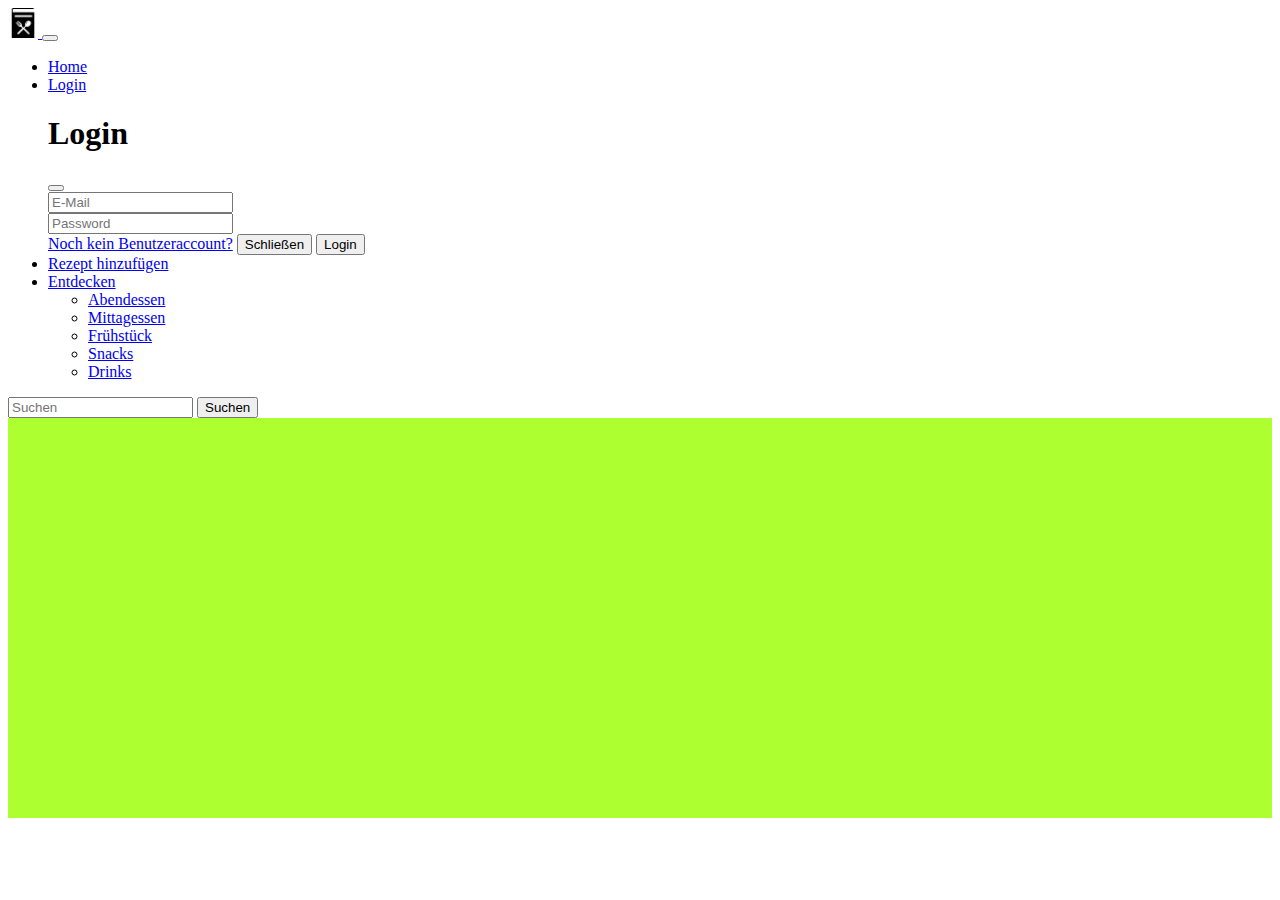
==== Gericht.html @ 65383ef4 "Upload" ====
<!DOCTYPE html>
<html lang="en">
<head>
    <meta charset="UTF-8">    
    <meta name="viewport" content="width=device-width, initial-scale=1">
    <meta http-equiv="X-UA-Compatible" content="IE=edge">
    <meta name="viewport" content="width=device-width, initial-scale=1.0">
    <link rel="stylesheet" href="gericht.css">
    <link href="https://cdn.jsdelivr.net/npm/bootstrap@5.3.0-alpha1/dist/css/bootstrap.min.css" rel="stylesheet" 
      integrity="sha384-GLhlTQ8iRABdZLl6O3oVMWSktQOp6b7In1Zl3/Jr59b6EGGoI1aFkw7cmDA6j6gD" crossorigin="anonymous">
      <title>Mhhhhm lecker!</title>
    </head>


<body>
    <nav class="navbar navbar-expand-lg bg-success">
    <div class="container-fluid">
        <a class="navbar-brand" href="index.html">
        <img src="logo2.png" alt="Bootstrap" width="30" height="30">
        </a>
        <button class="navbar-toggler" type="button" data-bs-toggle="collapse" data-bs-target="#navbarSupportedContent" aria-controls="navbarSupportedContent" aria-expanded="false" aria-label="Toggle navigation">
        <span class="navbar-toggler-icon"></span>
        </button>
        <div class="collapse navbar-collapse" id="navbarSupportedContent">
        <ul class="navbar-nav me-auto mb-2 mb-lg-0">
            <li class="nav-item">
            <a class="nav-link active" aria-current="page" href="index.html">Home</a>
            </li>
            <li class="nav-item">
            <a class="nav-link" data-bs-toggle="modal" data-bs-target="#exampleModal" href="#">Login</a>
            <!-- Modal -->
            <div class="modal fade" id="exampleModal" tabindex="-1" aria-labelledby="exampleModalLabel" aria-hidden="true">
                <div class="modal-dialog">
                <div class="modal-content">
                    <div class="modal-header">
                    <h1 class="modal-title fs-5" id="exampleModalLabel">Login</h1>
                    <button type="button" class="btn-close" data-bs-dismiss="modal" aria-label="Close"></button>
                    </div>
                    <div class="modal-body">
                    <input type="text" placeholder="E-Mail"> </input>
                    <br>
                    <input type="password" placeholder="Password"> </input>
                    </div>
                    <div class="modal-footer">
                    <a href="signUp.php" align="left">Noch kein Benutzeraccount?</a>
                    <button type="button" class="btn btn-secondary" data-bs-dismiss="modal">Schließen</button>
                    <button type="button" class="btn btn-success">Login</button>
                    </div>
                </div>
                </div>
            </div>
            </li>
            <li class="nav-item">
            <a class="nav-link active" aria-current="page" href="addRecipe.html">Rezept hinzufügen</a>
            </li>
            <li class="nav-item dropdown">
            <a class="nav-link dropdown-toggle" href="#" role="button" data-bs-toggle="dropdown" aria-expanded="false">
                Entdecken
            </a>
            <ul class="dropdown-menu">
                <li><a class="dropdown-item" href="#">Abendessen</a></li>
                <li><a class="dropdown-item" href="#">Mittagessen</a></li>
                <li><a class="dropdown-item" href="#">Frühstück</a></li>
                <li><a class="dropdown-item" href="#">Snacks</a></li>
                <li><a class="dropdown-item" href="#">Drinks</a></li>
            </ul>
            </li>
        </ul>
        <form class="d-flex" role="search">
            <input class="form-control me-2" type="search" placeholder="Suchen" aria-label="Search">
            <button type="button" class="btn btn-success">Suchen</button>
        </form>
        </div>
    </div>
    </nav>

    <div id="pic">

        <!-- <div id="carouselExampleIndicators" class="carousel slide">
            <div class="carousel-indicators">
              <button type="button" data-bs-target="#carouselExampleIndicators" data-bs-slide-to="0" class="active" aria-current="true" aria-label="Slide 1"></button>
              <button type="button" data-bs-target="#carouselExampleIndicators" data-bs-slide-to="1" aria-label="Slide 2"></button>
              <button type="button" data-bs-target="#carouselExampleIndicators" data-bs-slide-to="2" aria-label="Slide 3"></button>
            </div>
            <div class="carousel-inner">
              <div class="carousel-item active">
                <img src="essen1.jpg" class="d-block w-100" alt="...">
              </div>
              <div class="carousel-item">
                <img src="essen2.jpg" class="d-block w-100" alt="...">
              </div>
              <div class="carousel-item">
                <img src="essen4.jpg" class="d-block w-100" alt="...">
              </div>
            </div>
            <button class="carousel-control-prev" type="button" data-bs-target="#carouselExampleIndicators" data-bs-slide="prev">
              <span class="carousel-control-prev-icon" aria-hidden="true"></span>
              <span class="visually-hidden">Previous</span>
            </button>
            <button class="carousel-control-next" type="button" data-bs-target="#carouselExampleIndicators" data-bs-slide="next">
              <span class="carousel-control-next-icon" aria-hidden="true"></span>
              <span class="visually-hidden">Next</span>
            </button>
          </div> -->

    </div>






    <script src="https://cdn.jsdelivr.net/npm/bootstrap@5.3.0-alpha1/dist/js/bootstrap.bundle.min.js" 
    integrity="sha384-w76AqPfDkMBDXo30jS1Sgez6pr3x5MlQ1ZAGC+nuZB+EYdgRZgiwxhTBTkF7CXvN" 
    crossorigin="anonymous"></script>


</body>
</html>
---- gericht.css ----
#pic
{
    background-color: greenyellow;
    height: 400px;
}
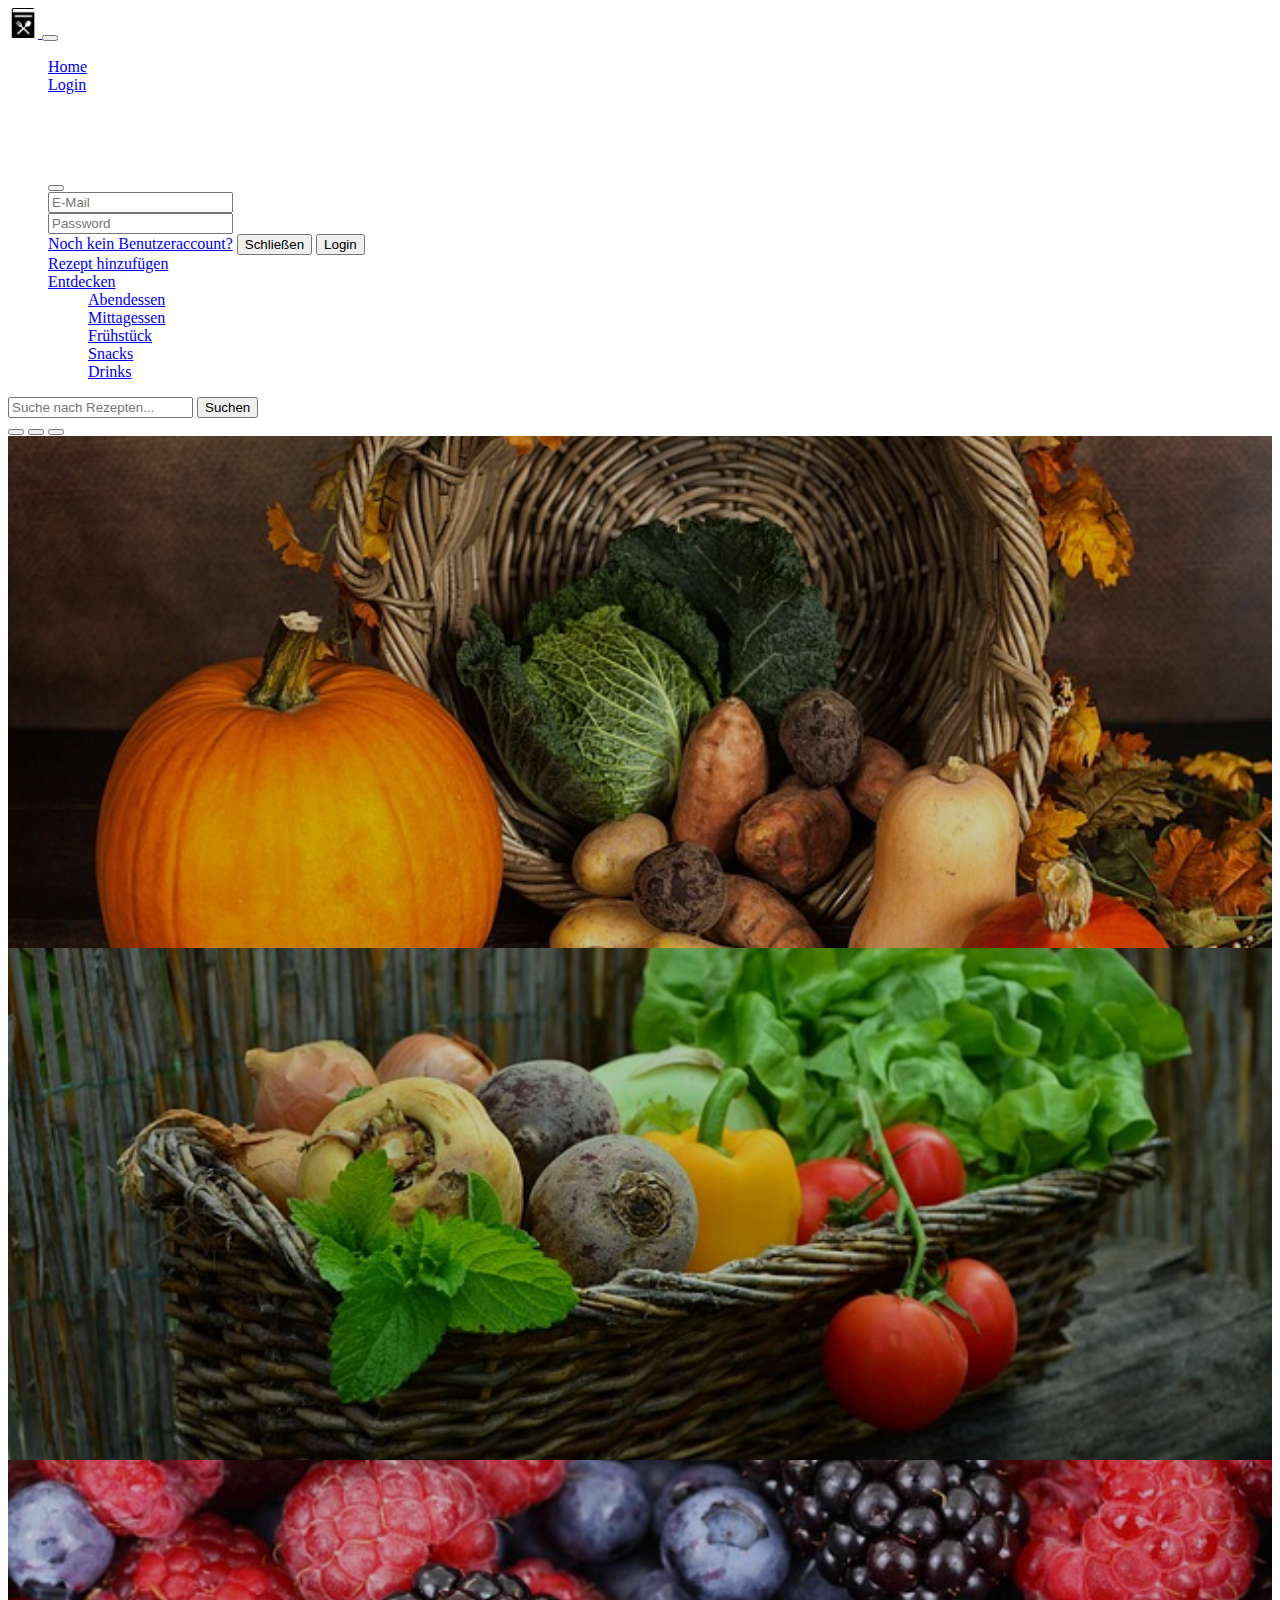
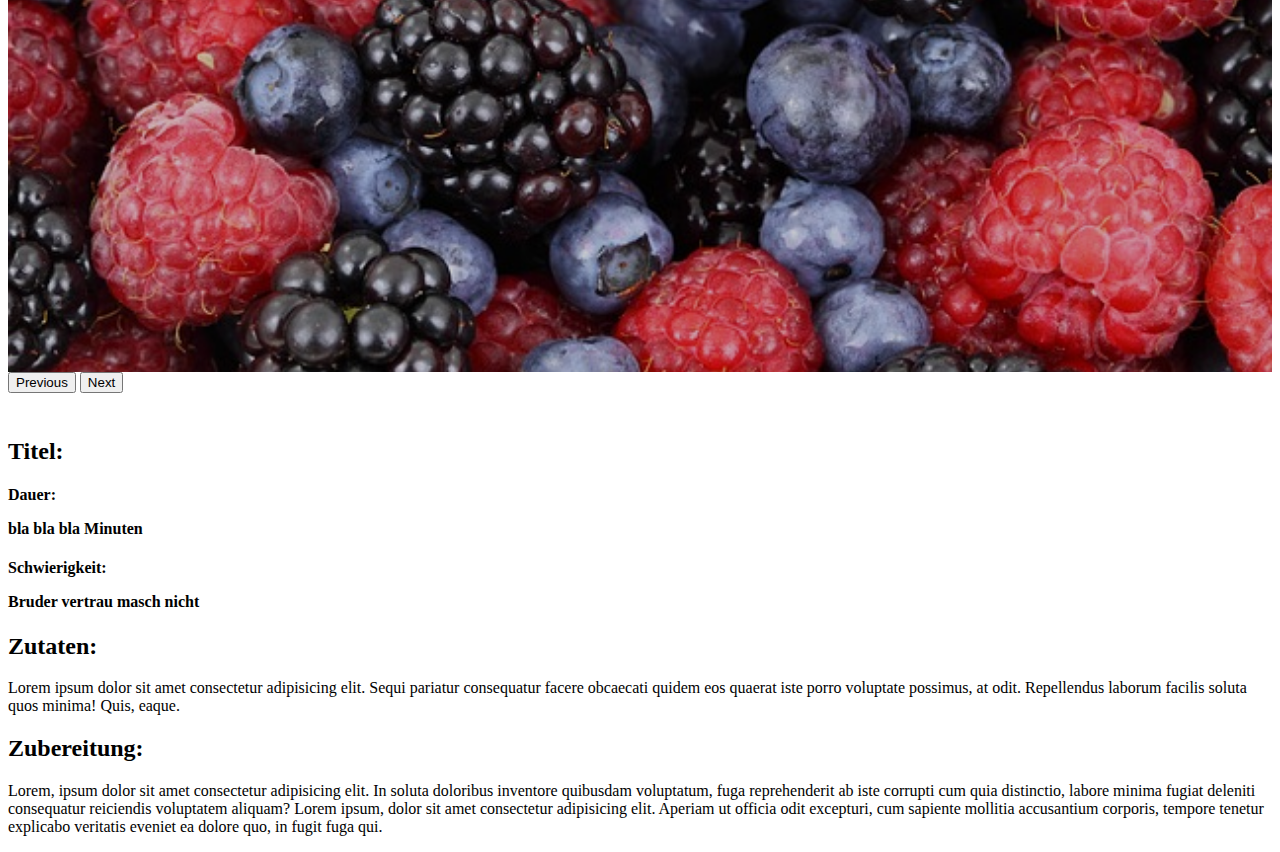
==== commit e664ae38: "neue funktion" ====
--- a/Gericht.html
+++ b/Gericht.html
@@ -1,119 +1,170 @@
-<!DOCTYPE html>
+<!doctype html>
 <html lang="en">
 <head>
-    <meta charset="UTF-8">    
-    <meta name="viewport" content="width=device-width, initial-scale=1">
-    <meta http-equiv="X-UA-Compatible" content="IE=edge">
-    <meta name="viewport" content="width=device-width, initial-scale=1.0">
-    <link rel="stylesheet" href="gericht.css">
-    <link href="https://cdn.jsdelivr.net/npm/bootstrap@5.3.0-alpha1/dist/css/bootstrap.min.css" rel="stylesheet" 
-      integrity="sha384-GLhlTQ8iRABdZLl6O3oVMWSktQOp6b7In1Zl3/Jr59b6EGGoI1aFkw7cmDA6j6gD" crossorigin="anonymous">
-      <title>Mhhhhm lecker!</title>
-    </head>
+  <!-- Required meta tags -->
+  <meta charset="utf-8">
+  <meta name="viewport" content="width=device-width, initial-scale=1">
 
+  <!-- Bootstrap CSS -->
+  <link href="https://cdn.jsdelivr.net/npm/bootstrap@5.0.2/dist/css/bootstrap.min.css" rel="stylesheet" 
+  integrity="sha384-EVSTQN3/azprG1Anm3QDgpJLIm9Nao0Yz1ztcQTwFspd3yD65VohhpuuCOmLASjC" crossorigin="anonymous">
+  <script src="https://code.jquery.com/jquery-3.6.0.min.js" crossorigin="anonymous"></script>
+  <script src="main.js"></script>
+  <link rel="stylesheet" href="gericht.css">
 
+  <title>Mmmmhm lecker!</title>
+</head>
 <body>
-    <nav class="navbar navbar-expand-lg bg-success">
+  <nav class="navbar navbar-expand-lg bg-success">
     <div class="container-fluid">
-        <a class="navbar-brand" href="index.html">
+      <a class="navbar-brand" href="index.html">
         <img src="logo2.png" alt="Bootstrap" width="30" height="30">
-        </a>
-        <button class="navbar-toggler" type="button" data-bs-toggle="collapse" data-bs-target="#navbarSupportedContent" aria-controls="navbarSupportedContent" aria-expanded="false" aria-label="Toggle navigation">
+      </a>
+      <button class="navbar-toggler" type="button" data-bs-toggle="collapse" data-bs-target="#navbarSupportedContent"
+        aria-controls="navbarSupportedContent" aria-expanded="false" aria-label="Toggle navigation">
         <span class="navbar-toggler-icon"></span>
-        </button>
-        <div class="collapse navbar-collapse" id="navbarSupportedContent">
+      </button>
+      <div class="collapse navbar-collapse" id="navbarSupportedContent">
         <ul class="navbar-nav me-auto mb-2 mb-lg-0">
-            <li class="nav-item">
+          <li class="nav-item">
             <a class="nav-link active" aria-current="page" href="index.html">Home</a>
-            </li>
-            <li class="nav-item">
+          </li>
+          <li class="nav-item">
             <a class="nav-link" data-bs-toggle="modal" data-bs-target="#exampleModal" href="#">Login</a>
+            <a class="nav-link" id="logoutButton" onclick="logoutUser();" href="#" style="display:none;">Logout</a>
             <!-- Modal -->
-            <div class="modal fade" id="exampleModal" tabindex="-1" aria-labelledby="exampleModalLabel" aria-hidden="true">
-                <div class="modal-dialog">
-                <div class="modal-content">
-                    <div class="modal-header">
+            <div class="modal fade" id="exampleModal" tabindex="-1" aria-labelledby="exampleModalLabel"
+              aria-hidden="true">
+              <div class="modal-dialog">
+                <form class="modal-content" method="post" action="login.php">
+                  <div class="modal-header">
                     <h1 class="modal-title fs-5" id="exampleModalLabel">Login</h1>
                     <button type="button" class="btn-close" data-bs-dismiss="modal" aria-label="Close"></button>
-                    </div>
-                    <div class="modal-body">
-                    <input type="text" placeholder="E-Mail"> </input>
+                  </div>
+                  <div class="modal-body">
+                    <input type="text" id="login-email" placeholder="E-Mail"> </input>
                     <br>
-                    <input type="password" placeholder="Password"> </input>
-                    </div>
-                    <div class="modal-footer">
-                    <a href="signUp.php" align="left">Noch kein Benutzeraccount?</a>
+                    <input type="password" id="login-password" placeholder="Password"> </input>
+                  </div>
+                  <div class="modal-footer">
+                    <a href="signUp.php">Noch kein Benutzeraccount?</a>
                     <button type="button" class="btn btn-secondary" data-bs-dismiss="modal">Schließen</button>
-                    <button type="button" class="btn btn-success">Login</button>
-                    </div>
-                </div>
-                </div>
+                    <button type="button" id="login-button" class="btn btn-success">Login</button>
+                  </div>
+                </form>
+              </div>
             </div>
-            </li>
-            <li class="nav-item">
-            <a class="nav-link active" aria-current="page" href="addRecipe.html">Rezept hinzufügen</a>
-            </li>
-            <li class="nav-item dropdown">
+          </li>
+          <li class="nav-item">
+            <a class="nav-link active" aria-current="page" href="addRecipe.php" id="addRecipeLink">Rezept hinzufügen</a>
+          </li>
+          <li class="nav-item dropdown">
             <a class="nav-link dropdown-toggle" href="#" role="button" data-bs-toggle="dropdown" aria-expanded="false">
-                Entdecken
+              Entdecken
             </a>
             <ul class="dropdown-menu">
-                <li><a class="dropdown-item" href="#">Abendessen</a></li>
-                <li><a class="dropdown-item" href="#">Mittagessen</a></li>
-                <li><a class="dropdown-item" href="#">Frühstück</a></li>
-                <li><a class="dropdown-item" href="#">Snacks</a></li>
-                <li><a class="dropdown-item" href="#">Drinks</a></li>
+              <li><a class="dropdown-item" href="#">Abendessen</a></li>
+              <li><a class="dropdown-item" href="#">Mittagessen</a></li>
+              <li><a class="dropdown-item" href="#">Frühstück</a></li>
+              <li><a class="dropdown-item" href="#">Snacks</a></li>
+              <li><a class="dropdown-item" href="#">Drinks</a></li>
             </ul>
-            </li>
+          </li>
         </ul>
         <form class="d-flex" role="search">
-            <input class="form-control me-2" type="search" placeholder="Suchen" aria-label="Search">
-            <button type="button" class="btn btn-success">Suchen</button>
+          <input type="text" class="form-control" id="searchBar" oninput="searchRecipes()"
+            placeholder="Suche nach Rezepten...">
+          <button type="button" class="btn btn-success">Suchen</button>
         </form>
+      </div>
+    </div>
+  </nav>
+  <div id="myCarousel" class="carousel slide" data-bs-ride="carousel">
+    <div class="carousel-indicators">
+      <button type="button" data-bs-target="#myCarousel" data-bs-slide-to="0" class="active" aria-current="true" aria-label="Slide 1"></button>
+      <button type="button" data-bs-target="#myCarousel" data-bs-slide-to="1" aria-label="Slide 2"></button>
+      <button type="button" data-bs-target="#myCarousel" data-bs-slide-to="2" aria-label="Slide 3"></button>
+    </div>
+    <div class="carousel-inner">
+      <div class="carousel-item active">
+        <div class="overlay-image" style="background-image:url(./essen1.jpg);"></div>
+        <div class="container" id="conti">
+          <div class="carousel-caption text-start">
+            <!-- <h1 style="text-shadow: 0px 0px 20px #000000;">Example headline.</h1>
+            <p style="text-shadow: 0px 0px 20px #000000;">Some representative placeholder content for the first slide of the carousel.</p> -->
+          </div>
         </div>
+      </div>
+      <div class="carousel-item">
+        <div class="overlay-image" style="background-image:url(./essen2.jpg);"></div>
+        <div class="container" id="conti">
+          <div class="carousel-caption">
+            <!-- <h1 style="text-shadow: 0px 0px 20px #000000;">Another example headline.</h1>
+            <p style="text-shadow: 0px 0px 20px #000000;">Some representative placeholder content for the second slide of the carousel.</p> -->
+          </div>
+        </div>
+      </div>
+      <div class="carousel-item">
+        <div class="overlay-image" style="background-image:url(./essen3.jpg);"></div>
+        <div class="container" id="conti">
+          <div class="carousel-caption text-end">
+            <!-- <h1 style="text-shadow: 0px 0px 20px #000000;">One more for good measure.</h1>
+            <p style="text-shadow: 0px 0px 20px #000000;">Some representative placeholder content for the third slide of this carousel.</p> -->
+          </div>
+        </div>
+      </div>
     </div>
-    </nav>
+    <button class="carousel-control-prev" type="button" data-bs-target="#myCarousel" data-bs-slide="prev">
+      <span class="carousel-control-prev-icon" aria-hidden="true"></span>
+      <span class="visually-hidden">Previous</span>
+    </button>
+    <button class="carousel-control-next" type="button" data-bs-target="#myCarousel" data-bs-slide="next">
+      <span class="carousel-control-next-icon" aria-hidden="true"></span>
+      <span class="visually-hidden">Next</span>
+    </button>
+  </div>
 
-    <div id="pic">
+  <div class="container text-left" id="grid1">
+    <div class="row">
+      <div class="col">
+        <h2>Titel: </h2>
+        <p>
 
-        <!-- <div id="carouselExampleIndicators" class="carousel slide">
-            <div class="carousel-indicators">
-              <button type="button" data-bs-target="#carouselExampleIndicators" data-bs-slide-to="0" class="active" aria-current="true" aria-label="Slide 1"></button>
-              <button type="button" data-bs-target="#carouselExampleIndicators" data-bs-slide-to="1" aria-label="Slide 2"></button>
-              <button type="button" data-bs-target="#carouselExampleIndicators" data-bs-slide-to="2" aria-label="Slide 3"></button>
-            </div>
-            <div class="carousel-inner">
-              <div class="carousel-item active">
-                <img src="essen1.jpg" class="d-block w-100" alt="...">
-              </div>
-              <div class="carousel-item">
-                <img src="essen2.jpg" class="d-block w-100" alt="...">
-              </div>
-              <div class="carousel-item">
-                <img src="essen4.jpg" class="d-block w-100" alt="...">
-              </div>
-            </div>
-            <button class="carousel-control-prev" type="button" data-bs-target="#carouselExampleIndicators" data-bs-slide="prev">
-              <span class="carousel-control-prev-icon" aria-hidden="true"></span>
-              <span class="visually-hidden">Previous</span>
-            </button>
-            <button class="carousel-control-next" type="button" data-bs-target="#carouselExampleIndicators" data-bs-slide="next">
-              <span class="carousel-control-next-icon" aria-hidden="true"></span>
-              <span class="visually-hidden">Next</span>
-            </button>
-          </div> -->
-
+        </p>
+        <h4>Dauer: <p>bla bla bla Minuten</p></h4>
+        <h4>Schwierigkeit: <p>Bruder vertrau masch nicht</p></h4>
+      </div>
+      <div class="col">
+        <h2>Zutaten:</h2>
+        <p>
+          Lorem ipsum dolor sit amet consectetur adipisicing elit. Sequi pariatur consequatur facere obcaecati quidem eos quaerat iste porro voluptate possimus, at odit. Repellendus laborum facilis soluta quos minima! Quis, eaque.
+        </p>
+      </div>
+      <div class="col">
+        <h2>Zubereitung:</h2>
+        <p>
+          Lorem, ipsum dolor sit amet consectetur adipisicing elit. In soluta doloribus inventore quibusdam voluptatum, fuga reprehenderit ab iste corrupti cum quia distinctio, labore minima fugiat deleniti consequatur reiciendis voluptatem aliquam?
+          Lorem ipsum, dolor sit amet consectetur adipisicing elit. Aperiam ut officia odit excepturi, cum sapiente mollitia accusantium corporis, tempore tenetur explicabo veritatis eveniet ea dolore quo, in fugit fuga qui.
+        </p>
+      </div>
     </div>
+  </div>
 
 
 
 
 
 
-    <script src="https://cdn.jsdelivr.net/npm/bootstrap@5.3.0-alpha1/dist/js/bootstrap.bundle.min.js" 
-    integrity="sha384-w76AqPfDkMBDXo30jS1Sgez6pr3x5MlQ1ZAGC+nuZB+EYdgRZgiwxhTBTkF7CXvN" 
-    crossorigin="anonymous"></script>
 
 
+
+
+
+  <script src="https://code.jquery.com/jquery-3.6.0.min.js"></script>
+  <script src="https://cdn.jsdelivr.net/npm/@popperjs/core@2.9.2/dist/umd/popper.min.js" 
+  integrity="sha384-IQsoLXl5PILFhosVNubq5LC7Qb9DXgDA9i+tQ8Zj3iwWAwPtgFTxbJ8NT4GN1R8p" crossorigin="anonymous"></script>
+  <script src="https://cdn.jsdelivr.net/npm/bootstrap@5.0.2/dist/js/bootstrap.min.js" 
+  integrity="sha384-cVKIPhGWiC2Al4u+LWgxfKTRIcfu0JTxR+EQDz/bgldoEyl4H0zUF0QKbrJ0EcQF" crossorigin="anonymous"></script>
+ 
 </body>
-</html>
+</html>--- a/gericht.css
+++ b/gericht.css
@@ -1,5 +1,39 @@
-#pic
+
+.carousel-item
 {
-    background-color: greenyellow;
-    height: 400px;
+    height: 32rem;
+    background-color: #000;
+    color: white;
+    position: relative;
 }
+
+#conti
+{
+    position: absolute;
+    bottom: 0;
+    left: 0;
+    right: 0;
+    padding-bottom: 50px;
+}
+
+.overlay-image
+{
+    position: absolute;
+    bottom: 0;
+    left: 0;
+    right: 0;
+    top: 0;
+    background-position: center;
+    background-size: cover;
+    opacity: 0.8;
+}  
+
+.navbar-nav
+{
+    color: #fff;
+}
+
+#grid1
+{
+    padding-top: 25px;
+}
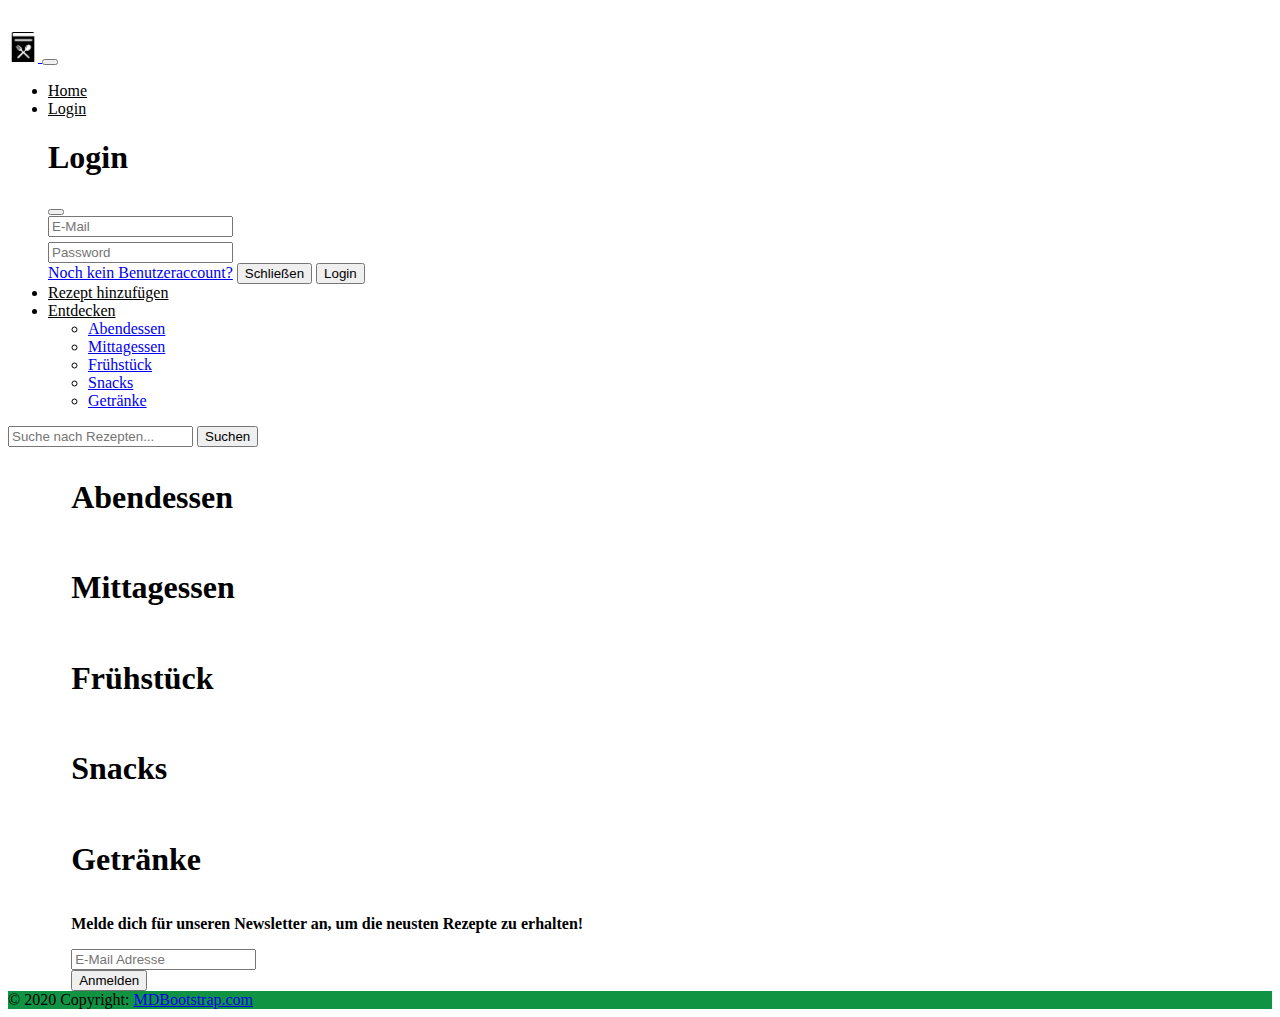
==== commit 1bffca66: "everything works habibi" ====
--- a/Gericht.html
+++ b/Gericht.html
@@ -63,11 +63,11 @@
               Entdecken
             </a>
             <ul class="dropdown-menu">
-              <li><a class="dropdown-item" href="#">Abendessen</a></li>
-              <li><a class="dropdown-item" href="#">Mittagessen</a></li>
-              <li><a class="dropdown-item" href="#">Frühstück</a></li>
-              <li><a class="dropdown-item" href="#">Snacks</a></li>
-              <li><a class="dropdown-item" href="#">Drinks</a></li>
+              <li><a class="dropdown-item" href="index.html#Abendessen">Abendessen</a></li>
+              <li><a class="dropdown-item" href="index.html#Mittagessen">Mittagessen</a></li>
+              <li><a class="dropdown-item" href="index.html#Frühstück">Frühstück</a></li>
+              <li><a class="dropdown-item" href="index.html#Snacks">Snacks</a></li>
+              <li><a class="dropdown-item" href="index.html#Getränke">Getränke</a></li>
             </ul>
           </li>
         </ul>
@@ -81,38 +81,10 @@
   </nav>
   <div id="myCarousel" class="carousel slide" data-bs-ride="carousel">
     <div class="carousel-indicators">
-      <button type="button" data-bs-target="#myCarousel" data-bs-slide-to="0" class="active" aria-current="true" aria-label="Slide 1"></button>
-      <button type="button" data-bs-target="#myCarousel" data-bs-slide-to="1" aria-label="Slide 2"></button>
-      <button type="button" data-bs-target="#myCarousel" data-bs-slide-to="2" aria-label="Slide 3"></button>
+      
     </div>
     <div class="carousel-inner">
-      <div class="carousel-item active">
-        <div class="overlay-image" style="background-image:url(./essen1.jpg);"></div>
-        <div class="container" id="conti">
-          <div class="carousel-caption text-start">
-            <!-- <h1 style="text-shadow: 0px 0px 20px #000000;">Example headline.</h1>
-            <p style="text-shadow: 0px 0px 20px #000000;">Some representative placeholder content for the first slide of the carousel.</p> -->
-          </div>
-        </div>
-      </div>
-      <div class="carousel-item">
-        <div class="overlay-image" style="background-image:url(./essen2.jpg);"></div>
-        <div class="container" id="conti">
-          <div class="carousel-caption">
-            <!-- <h1 style="text-shadow: 0px 0px 20px #000000;">Another example headline.</h1>
-            <p style="text-shadow: 0px 0px 20px #000000;">Some representative placeholder content for the second slide of the carousel.</p> -->
-          </div>
-        </div>
-      </div>
-      <div class="carousel-item">
-        <div class="overlay-image" style="background-image:url(./essen3.jpg);"></div>
-        <div class="container" id="conti">
-          <div class="carousel-caption text-end">
-            <!-- <h1 style="text-shadow: 0px 0px 20px #000000;">One more for good measure.</h1>
-            <p style="text-shadow: 0px 0px 20px #000000;">Some representative placeholder content for the third slide of this carousel.</p> -->
-          </div>
-        </div>
-      </div>
+      <!-- Bilder eingefügt -->
     </div>
     <button class="carousel-control-prev" type="button" data-bs-target="#myCarousel" data-bs-slide="prev">
       <span class="carousel-control-prev-icon" aria-hidden="true"></span>
@@ -124,40 +96,24 @@
     </button>
   </div>
 
-  <div class="container text-left" id="grid1">
-    <div class="row">
-      <div class="col">
-        <h2>Titel: </h2>
-        <p>
 
-        </p>
-        <h4>Dauer: <p>bla bla bla Minuten</p></h4>
-        <h4>Schwierigkeit: <p>Bruder vertrau masch nicht</p></h4>
-      </div>
-      <div class="col">
-        <h2>Zutaten:</h2>
-        <p>
-          Lorem ipsum dolor sit amet consectetur adipisicing elit. Sequi pariatur consequatur facere obcaecati quidem eos quaerat iste porro voluptate possimus, at odit. Repellendus laborum facilis soluta quos minima! Quis, eaque.
-        </p>
-      </div>
-      <div class="col">
-        <h2>Zubereitung:</h2>
-        <p>
-          Lorem, ipsum dolor sit amet consectetur adipisicing elit. In soluta doloribus inventore quibusdam voluptatum, fuga reprehenderit ab iste corrupti cum quia distinctio, labore minima fugiat deleniti consequatur reiciendis voluptatem aliquam?
-          Lorem ipsum, dolor sit amet consectetur adipisicing elit. Aperiam ut officia odit excepturi, cum sapiente mollitia accusantium corporis, tempore tenetur explicabo veritatis eveniet ea dolore quo, in fugit fuga qui.
-        </p>
-      </div>
+<div class="container text-left" id="grid1">
+  <div class="row">
+    <div class="col">
+      <h2>Titel: </h2>
+      <h4>Dauer: <p id="duration"></p></h4>
+      <h4>Schwierigkeit: <p id="difficulty"></p></h4>
+    </div>
+    <div class="col">
+      <h2>Zutaten:</h2>
+      <p></p>
+    </div>
+    <div class="col">
+      <h2>Zubereitung:</h2>
+      <p></p>
     </div>
   </div>
-
-
-
-
-
-
-
-
-
+</div>
 
 
   <script src="https://code.jquery.com/jquery-3.6.0.min.js"></script>
--- a/gericht.css
+++ b/gericht.css
@@ -28,10 +28,14 @@
     opacity: 0.8;
 }  
 
-.navbar-nav
-{
-    color: #fff;
-}
+.navbar .navbar-nav .nav-link {
+    color: black;
+  }
+  
+  .navbar .navbar-nav .nav-link:hover,
+  .navbar .navbar-nav .nav-link:focus {
+    color: rgba(0, 0, 0, 0.8);
+  }
 
 #grid1
 {
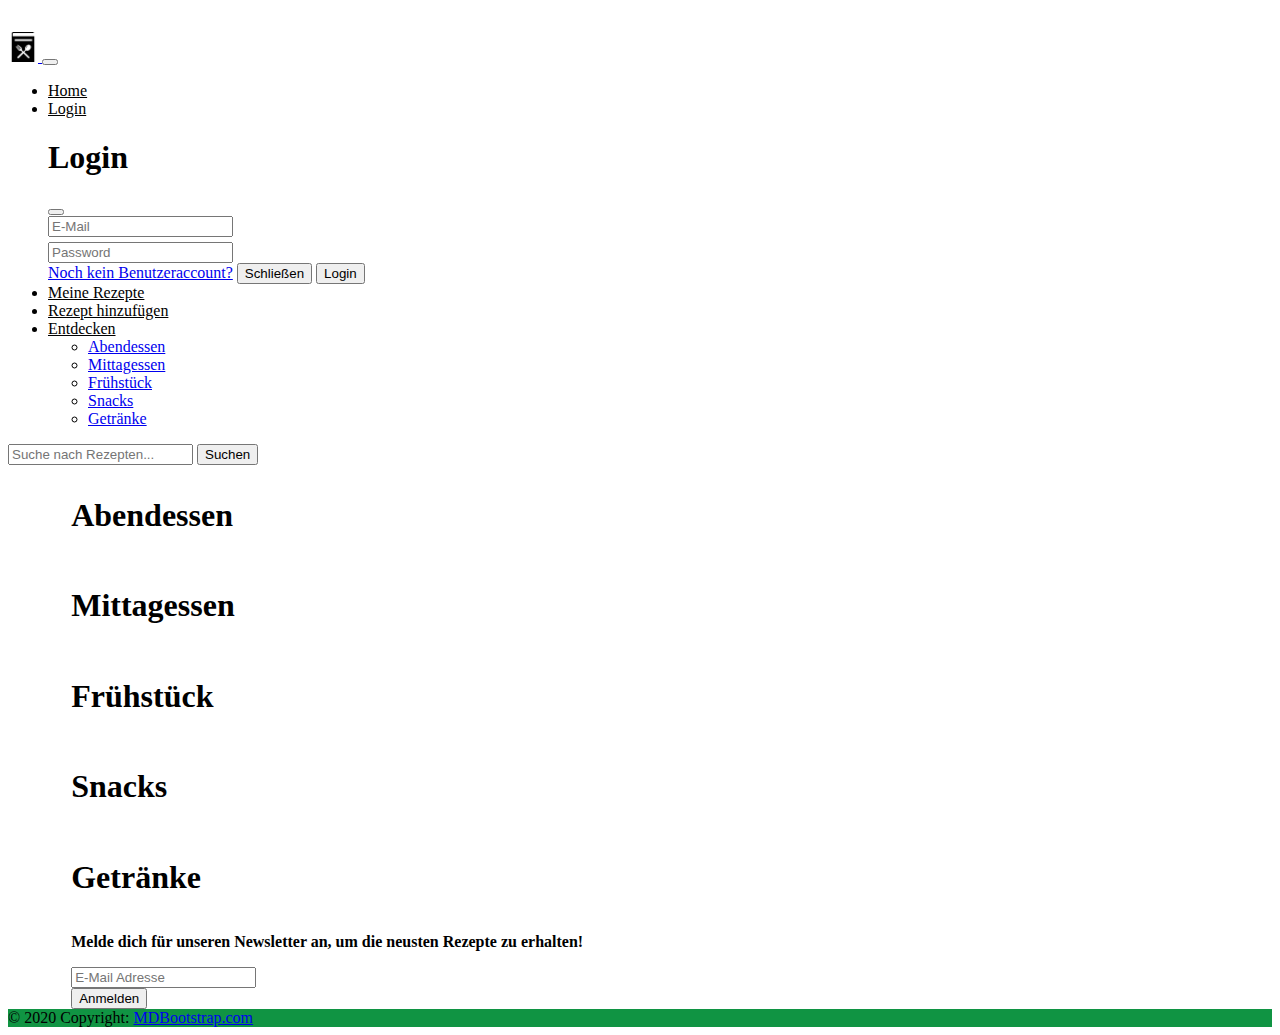
==== commit 4ee37da1: "Meine Rezepte Seite" ====
--- a/Gericht.html
+++ b/Gericht.html
@@ -20,8 +20,7 @@
       <a class="navbar-brand" href="index.html">
         <img src="logo2.png" alt="Bootstrap" width="30" height="30">
       </a>
-      <button class="navbar-toggler" type="button" data-bs-toggle="collapse" data-bs-target="#navbarSupportedContent"
-        aria-controls="navbarSupportedContent" aria-expanded="false" aria-label="Toggle navigation">
+      <button class="navbar-toggler" type="button" data-bs-toggle="collapse" data-bs-target="#navbarSupportedContent" aria-controls="navbarSupportedContent" aria-expanded="false" aria-label="Toggle navigation">
         <span class="navbar-toggler-icon"></span>
       </button>
       <div class="collapse navbar-collapse" id="navbarSupportedContent">
@@ -33,8 +32,7 @@
             <a class="nav-link" data-bs-toggle="modal" data-bs-target="#exampleModal" href="#">Login</a>
             <a class="nav-link" id="logoutButton" onclick="logoutUser();" href="#" style="display:none;">Logout</a>
             <!-- Modal -->
-            <div class="modal fade" id="exampleModal" tabindex="-1" aria-labelledby="exampleModalLabel"
-              aria-hidden="true">
+            <div class="modal fade" id="exampleModal" tabindex="-1" aria-labelledby="exampleModalLabel" aria-hidden="true">
               <div class="modal-dialog">
                 <form class="modal-content" method="post" action="login.php">
                   <div class="modal-header">
@@ -47,13 +45,16 @@
                     <input type="password" id="login-password" placeholder="Password"> </input>
                   </div>
                   <div class="modal-footer">
-                    <a href="signUp.php">Noch kein Benutzeraccount?</a>
+                    <a href="signUp.php" align="left">Noch kein Benutzeraccount?</a>
                     <button type="button" class="btn btn-secondary" data-bs-dismiss="modal">Schließen</button>
                     <button type="button" id="login-button" class="btn btn-success">Login</button>
                   </div>
                 </form>
               </div>
             </div>
+          </li>
+          <li class="nav-item">
+            <a class="nav-link active" aria-current="page" href="meineRezepte.php" id="myRecipesLink">Meine Rezepte</a>
           </li>
           <li class="nav-item">
             <a class="nav-link active" aria-current="page" href="addRecipe.php" id="addRecipeLink">Rezept hinzufügen</a>
@@ -63,17 +64,16 @@
               Entdecken
             </a>
             <ul class="dropdown-menu">
-              <li><a class="dropdown-item" href="index.html#Abendessen">Abendessen</a></li>
-              <li><a class="dropdown-item" href="index.html#Mittagessen">Mittagessen</a></li>
-              <li><a class="dropdown-item" href="index.html#Frühstück">Frühstück</a></li>
-              <li><a class="dropdown-item" href="index.html#Snacks">Snacks</a></li>
-              <li><a class="dropdown-item" href="index.html#Getränke">Getränke</a></li>
+            <li><a class="dropdown-item" href="index.html#Abendessen">Abendessen</a></li>
+          <li><a class="dropdown-item" href="index.html#Mittagessen">Mittagessen</a></li>
+          <li><a class="dropdown-item" href="index.html#Frühstück">Frühstück</a></li>
+          <li><a class="dropdown-item" href="index.html#Snacks">Snacks</a></li>
+          <li><a class="dropdown-item" href="index.html#Getränke">Getränke</a></li>
             </ul>
           </li>
         </ul>
         <form class="d-flex" role="search">
-          <input type="text" class="form-control" id="searchBar" oninput="searchRecipes()"
-            placeholder="Suche nach Rezepten...">
+          <input class="form-control me-2" type="search" placeholder="Suchen" aria-label="Search">
           <button type="button" class="btn btn-success">Suchen</button>
         </form>
       </div>
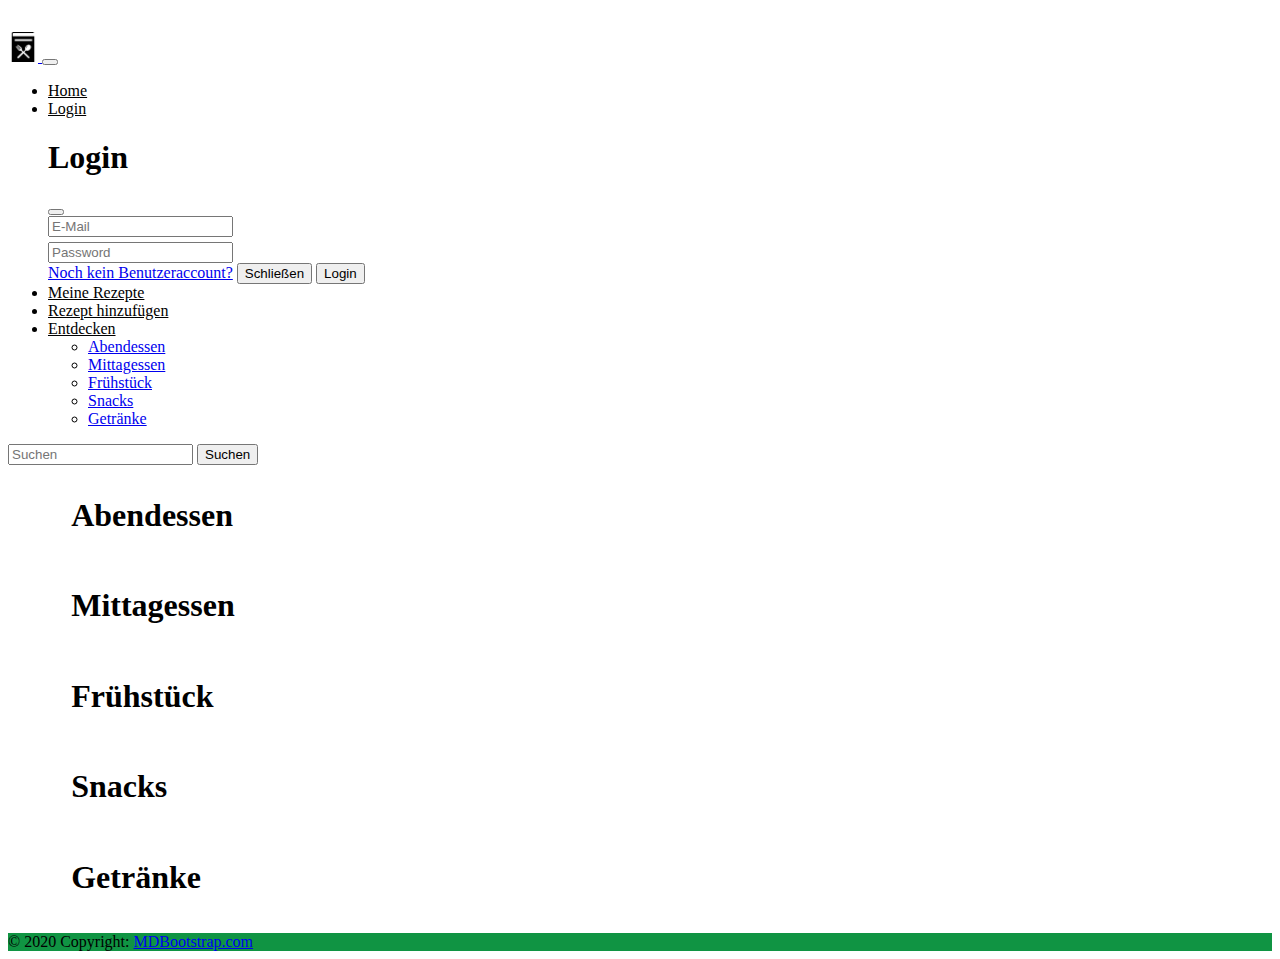
==== commit 6b9e7b7f: "Final version" ====
--- a/Gericht.html
+++ b/Gericht.html
@@ -1,77 +1,102 @@
 <!doctype html>
-<html lang="en">
+<html lang="de">
+
 <head>
-  <!-- Required meta tags -->
   <meta charset="utf-8">
   <meta name="viewport" content="width=device-width, initial-scale=1">
 
-  <!-- Bootstrap CSS -->
-  <link href="https://cdn.jsdelivr.net/npm/bootstrap@5.0.2/dist/css/bootstrap.min.css" rel="stylesheet" 
-  integrity="sha384-EVSTQN3/azprG1Anm3QDgpJLIm9Nao0Yz1ztcQTwFspd3yD65VohhpuuCOmLASjC" crossorigin="anonymous">
+  <!-- Importiere das Bootstrap Stylesheet -->
+  <link href="https://cdn.jsdelivr.net/npm/bootstrap@5.0.2/dist/css/bootstrap.min.css" rel="stylesheet"
+    integrity="sha384-EVSTQN3/azprG1Anm3QDgpJLIm9Nao0Yz1ztcQTwFspd3yD65VohhpuuCOmLASjC" crossorigin="anonymous">
+  <!-- Importiere die jQuery Bibliothek -->
   <script src="https://code.jquery.com/jquery-3.6.0.min.js" crossorigin="anonymous"></script>
   <script src="main.js"></script>
+  <!-- Importiere das Stylesheet für die Seite -->
   <link rel="stylesheet" href="gericht.css">
 
+  <!-- Setze den Titel der Seite -->
   <title>Mmmmhm lecker!</title>
 </head>
+
 <body>
+  <!-- Navigation Bar -->
   <nav class="navbar navbar-expand-lg bg-success">
     <div class="container-fluid">
+      <!-- Logo und Link zur Startseite -->
       <a class="navbar-brand" href="index.html">
         <img src="logo2.png" alt="Bootstrap" width="30" height="30">
       </a>
-      <button class="navbar-toggler" type="button" data-bs-toggle="collapse" data-bs-target="#navbarSupportedContent" aria-controls="navbarSupportedContent" aria-expanded="false" aria-label="Toggle navigation">
+      <!-- Button zum Anzeigen der Links auf kleineren Bildschirmen -->
+      <button class="navbar-toggler" type="button" data-bs-toggle="collapse" data-bs-target="#navbarSupportedContent"
+        aria-controls="navbarSupportedContent" aria-expanded="false" aria-label="Toggle navigation">
         <span class="navbar-toggler-icon"></span>
       </button>
+      <!-- Liste der Links in der Navigation Bar -->
       <div class="collapse navbar-collapse" id="navbarSupportedContent">
         <ul class="navbar-nav me-auto mb-2 mb-lg-0">
           <li class="nav-item">
             <a class="nav-link active" aria-current="page" href="index.html">Home</a>
           </li>
           <li class="nav-item">
+            <!-- Button zum Anzeigen des Login-Modals -->
             <a class="nav-link" data-bs-toggle="modal" data-bs-target="#exampleModal" href="#">Login</a>
+            <!-- Button zum Ausloggen eines angemeldeten Benutzers -->
             <a class="nav-link" id="logoutButton" onclick="logoutUser();" href="#" style="display:none;">Logout</a>
-            <!-- Modal -->
-            <div class="modal fade" id="exampleModal" tabindex="-1" aria-labelledby="exampleModalLabel" aria-hidden="true">
+            <!-- Login Modal -->
+            <div class="modal fade" id="exampleModal" tabindex="-1" aria-labelledby="exampleModalLabel"
+              aria-hidden="true">
               <div class="modal-dialog">
                 <form class="modal-content" method="post" action="login.php">
                   <div class="modal-header">
+                    <!-- Titel des Modals -->
                     <h1 class="modal-title fs-5" id="exampleModalLabel">Login</h1>
+                    <!-- Button zum Schließen des Modals -->
                     <button type="button" class="btn-close" data-bs-dismiss="modal" aria-label="Close"></button>
                   </div>
                   <div class="modal-body">
+                    <!-- E-Mail Eingabefeld -->
                     <input type="text" id="login-email" placeholder="E-Mail"> </input>
                     <br>
+                    <!-- Passwort Eingabefeld -->
                     <input type="password" id="login-password" placeholder="Password"> </input>
                   </div>
+                  <!-- Modal Fußzeile -->
                   <div class="modal-footer">
+                    <!-- Link zur Registrierungsseite -->
                     <a href="signUp.php" align="left">Noch kein Benutzeraccount?</a>
+                    <!-- Button zum Schließen des Modals -->
                     <button type="button" class="btn btn-secondary" data-bs-dismiss="modal">Schließen</button>
+                    <!-- Button zum Einloggen -->
                     <button type="button" id="login-button" class="btn btn-success">Login</button>
                   </div>
                 </form>
               </div>
             </div>
           </li>
+          <!-- Link zu "Meine Rezepte" -->
           <li class="nav-item">
             <a class="nav-link active" aria-current="page" href="meineRezepte.php" id="myRecipesLink">Meine Rezepte</a>
           </li>
+          <!-- Link zu "Rezept hinzufügen" -->
           <li class="nav-item">
             <a class="nav-link active" aria-current="page" href="addRecipe.php" id="addRecipeLink">Rezept hinzufügen</a>
           </li>
+          <!-- Dropdown-Menü "Entdecken" -->
           <li class="nav-item dropdown">
             <a class="nav-link dropdown-toggle" href="#" role="button" data-bs-toggle="dropdown" aria-expanded="false">
               Entdecken
             </a>
+            <!-- Dropdown-Optionen für "Entdecken" -->
             <ul class="dropdown-menu">
-            <li><a class="dropdown-item" href="index.html#Abendessen">Abendessen</a></li>
-          <li><a class="dropdown-item" href="index.html#Mittagessen">Mittagessen</a></li>
-          <li><a class="dropdown-item" href="index.html#Frühstück">Frühstück</a></li>
-          <li><a class="dropdown-item" href="index.html#Snacks">Snacks</a></li>
-          <li><a class="dropdown-item" href="index.html#Getränke">Getränke</a></li>
+              <li><a class="dropdown-item" href="index.html#Abendessen">Abendessen</a></li>
+              <li><a class="dropdown-item" href="index.html#Mittagessen">Mittagessen</a></li>
+              <li><a class="dropdown-item" href="index.html#Frühstück">Frühstück</a></li>
+              <li><a class="dropdown-item" href="index.html#Snacks">Snacks</a></li>
+              <li><a class="dropdown-item" href="index.html#Getränke">Getränke</a></li>
             </ul>
           </li>
         </ul>
+        <!-- Eingabefeld für die Suchfunktion -->
         <form class="d-flex" role="search">
           <input class="form-control me-2" type="search" placeholder="Suchen" aria-label="Search">
           <button type="button" class="btn btn-success">Suchen</button>
@@ -79,13 +104,16 @@
       </div>
     </div>
   </nav>
+
+  <!-- Einbindung des Bootstrap-Carousels -->
   <div id="myCarousel" class="carousel slide" data-bs-ride="carousel">
     <div class="carousel-indicators">
-      
+      <!-- Hier werden später die Indikatoren für die einzelnen Bilder eingefügt -->
     </div>
     <div class="carousel-inner">
-      <!-- Bilder eingefügt -->
+      <!-- Hier werden später die Bilder und Texte für das Carousel eingefügt -->
     </div>
+    <!-- Buttons für vorheriges und nächstes Bild -->
     <button class="carousel-control-prev" type="button" data-bs-target="#myCarousel" data-bs-slide="prev">
       <span class="carousel-control-prev-icon" aria-hidden="true"></span>
       <span class="visually-hidden">Previous</span>
@@ -96,31 +124,46 @@
     </button>
   </div>
 
-
-<div class="container text-left" id="grid1">
-  <div class="row">
-    <div class="col">
-      <h2>Titel: </h2>
-      <h4>Dauer: <p id="duration"></p></h4>
-      <h4>Schwierigkeit: <p id="difficulty"></p></h4>
-    </div>
-    <div class="col">
-      <h2>Zutaten:</h2>
-      <p></p>
-    </div>
-    <div class="col">
-      <h2>Zubereitung:</h2>
-      <p></p>
+  <!-- Grid für die Rezept-Informationen -->
+  <div class="container text-left" id="grid1">
+    <div class="row">
+      <div class="col">
+        <h2>Titel: </h2>
+        <h4>Dauer:
+          <p id="duration">
+            <!-- Wird von Javascript-Code generiert -->
+          </p>
+        </h4>
+        <h4>Schwierigkeit:
+          <p id="difficulty">
+            <!-- Wird von Javascript-Code generiert -->
+          </p>
+        </h4>
+      </div>
+      <div class="col">
+        <h2>Zutaten:</h2>
+        <p>
+          <!-- Wird von Javascript-Code generiert -->
+        </p>
+      </div>
+      <div class="col">
+        <h2>Zubereitung:</h2>
+        <p>
+          <!-- Wird von Javascript-Code generiert -->
+        </p>
+      </div>
     </div>
   </div>
-</div>
 
+  <!-- Einbindung von JQuery, Popper und Bootstrap -->
+  <script src="https://code.jquery.com/jquery-3.6.0.min.js"></script>
+  <script src="https://cdn.jsdelivr.net/npm/@popperjs/core@2.9.2/dist/umd/popper.min.js"
+    integrity="sha384-IQsoLXl5PILFhosVNubq5LC7Qb9DXgDA9i+tQ8Zj3iwWAwPtgFTxbJ8NT4GN1R8p"
+    crossorigin="anonymous"></script>
+  <script src="https://cdn.jsdelivr.net/npm/bootstrap@5.0.2/dist/js/bootstrap.min.js"
+    integrity="sha384-cVKIPhGWiC2Al4u+LWgxfKTRIcfu0JTxR+EQDz/bgldoEyl4H0zUF0QKbrJ0EcQF"
+    crossorigin="anonymous"></script>
 
-  <script src="https://code.jquery.com/jquery-3.6.0.min.js"></script>
-  <script src="https://cdn.jsdelivr.net/npm/@popperjs/core@2.9.2/dist/umd/popper.min.js" 
-  integrity="sha384-IQsoLXl5PILFhosVNubq5LC7Qb9DXgDA9i+tQ8Zj3iwWAwPtgFTxbJ8NT4GN1R8p" crossorigin="anonymous"></script>
-  <script src="https://cdn.jsdelivr.net/npm/bootstrap@5.0.2/dist/js/bootstrap.min.js" 
-  integrity="sha384-cVKIPhGWiC2Al4u+LWgxfKTRIcfu0JTxR+EQDz/bgldoEyl4H0zUF0QKbrJ0EcQF" crossorigin="anonymous"></script>
- 
 </body>
+
 </html>--- a/gericht.css
+++ b/gericht.css
@@ -1,14 +1,13 @@
-
-.carousel-item
-{
+/* definiert die Höhe, Hintergrundfarbe, Textfarbe und Positionierung des Carousel-Elements */
+.carousel-item {
     height: 32rem;
     background-color: #000;
     color: white;
     position: relative;
 }
 
-#conti
-{
+/* positioniert das #conti-Element am unteren Rand des Containers und fügt einen Padding-Bereich hinzu */
+#conti {
     position: absolute;
     bottom: 0;
     left: 0;
@@ -16,8 +15,8 @@
     padding-bottom: 50px;
 }
 
-.overlay-image
-{
+/* definiert die Positionierung und Hintergrundgrafik des Overlays */
+.overlay-image {
     position: absolute;
     bottom: 0;
     left: 0;
@@ -26,18 +25,20 @@
     background-position: center;
     background-size: cover;
     opacity: 0.8;
-}  
+}
 
+/* definiert die Textfarbe der Navigationslinks */
 .navbar .navbar-nav .nav-link {
     color: black;
-  }
-  
-  .navbar .navbar-nav .nav-link:hover,
-  .navbar .navbar-nav .nav-link:focus {
+}
+
+/* ändert die Textfarbe der Navigationslinks beim Hovern oder Fokussieren */
+.navbar .navbar-nav .nav-link:hover,
+.navbar .navbar-nav .nav-link:focus {
     color: rgba(0, 0, 0, 0.8);
-  }
+}
 
-#grid1
-{
+/* fügt einen Padding-Bereich am oberen Rand des Elements hinzu */
+#grid1 {
     padding-top: 25px;
-}
+}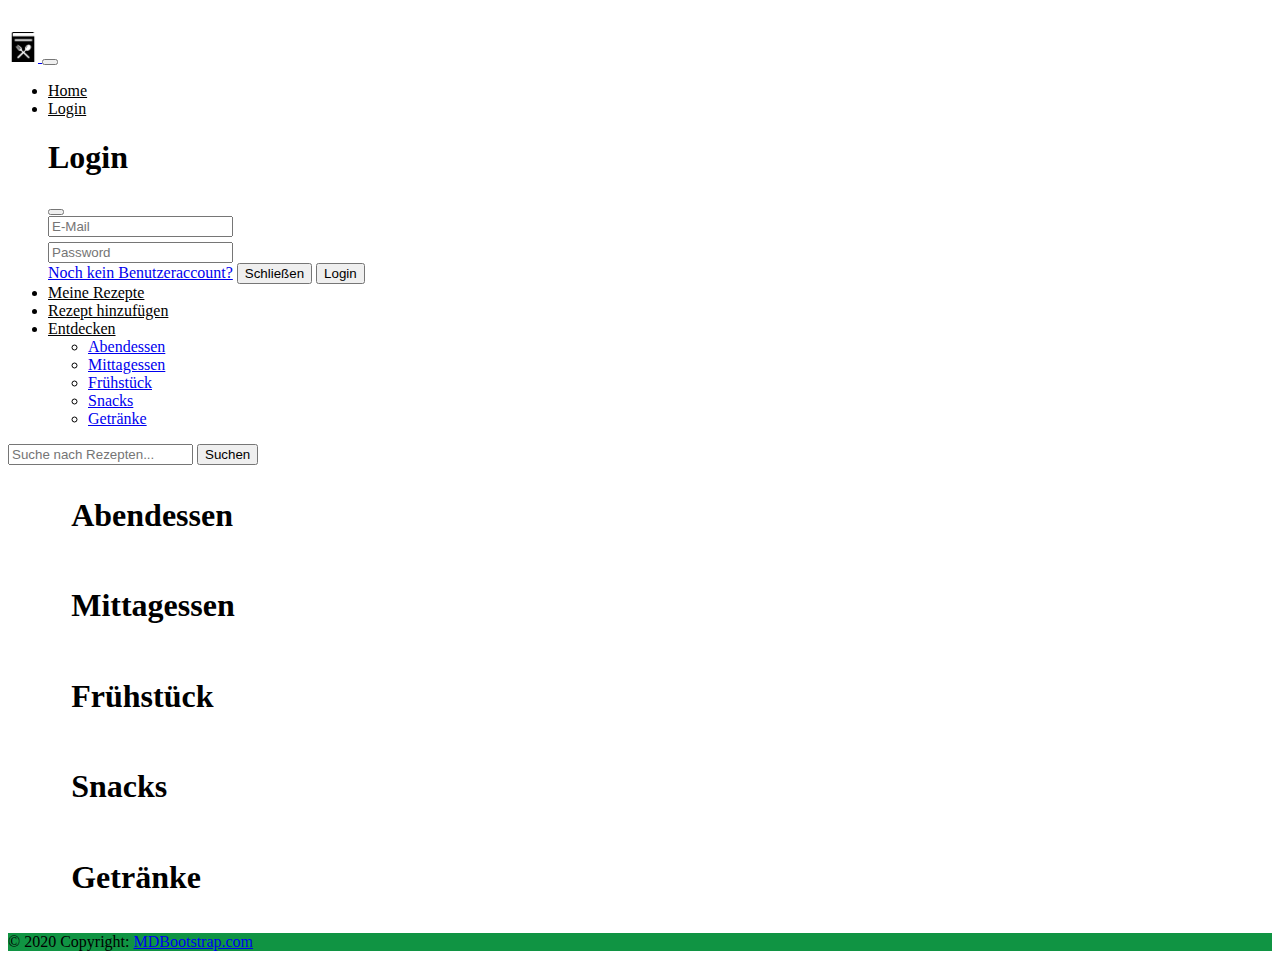
==== commit 6f87abb2: "suche" ====
--- a/Gericht.html
+++ b/Gericht.html
@@ -98,7 +98,8 @@
         </ul>
         <!-- Eingabefeld für die Suchfunktion -->
         <form class="d-flex" role="search">
-          <input class="form-control me-2" type="search" placeholder="Suchen" aria-label="Search">
+          <input type="text" class="form-control" id="searchBar" oninput="searchRecipes()"
+            placeholder="Suche nach Rezepten...">
           <button type="button" class="btn btn-success">Suchen</button>
         </form>
       </div>
